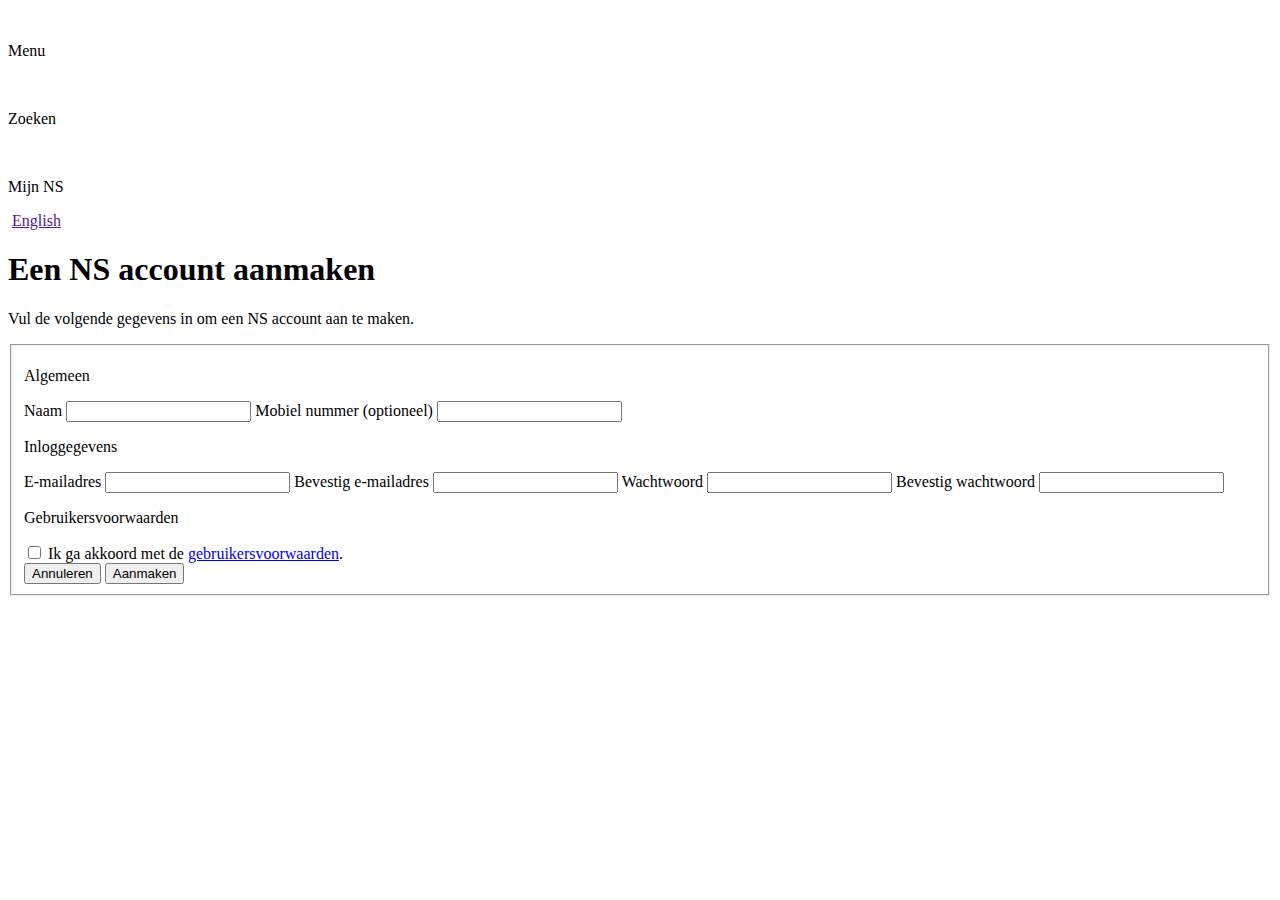
==== html/registeren.html @ fd9ab8e6 "Added more pages" ====
<!DOCTYPE html>
<html lang="en">
    <head>
        <meta charset="UTF-8">
        <title>NS Reis Verhalen</title>
    </head>
    <body>
        <header>
            <section class="nav"></section>
                <nav>
                <section class="headerLeft">
                    <img src="img/nslogo.png" alt="">
                    <img src="https://upload.wikimedia.org/wikipedia/commons/3/3d/Logo_NS.svg" alt="">
                    <p>Menu</p>
                </section>
                <section class="headerRight">
                    <section class="search">
                        <img src="zoekIcon.png" alt="">
                        <p>Zoeken</p>
                    </section>
                    <section class="mijnNs">
                        <img src="mijnNsIcon.png" alt="">
                        <p>Mijn NS</p>
                    </section>
                    <section class="english">
                        <img src="english.png" alt="">
                        <a href="">English</a>
                    </section>
                </section>
                </nav>
        </header>

        <main>
           <h1>Een NS account aanmaken</h1>
           <p>Vul de volgende gegevens in om een NS account aan te maken.</p>
            <fieldset>
               <p class="formHeader">Algemeen</p>
                <form action="">
                    <label for="name">Naam</label>
                    <input type="text" id="name">
                    <label for="mobiel">Mobiel nummer (optioneel)</label>
                    <input type="text" id="mobiel">
                </form>
                <p class="formHeader">Inloggegevens</p>
                <form action="">
                    <label for="email">E-mailadres</label>
                    <input type="email" id="email" required>
                    <label for="confirmEmail" >Bevestig e-mailadres</label>
                    <input type="email" id="confirmEmail" required>
                    <label for="wachtwoord">Wachtwoord</label>
                    <input type="password" id="wachtwoord" required>
                    <label for="bevestigWachtwoord">Bevestig wachtwoord</label>
                    <input type="password" id="bevestigWachtwoord" required>
                </form>
                <form action="">
                    <p class="formHeader">Gebruikersvoorwaarden</p>
                    <input type="checkbox" required id="gebruikersVoorwaarden">
                    <label for="gebruikersVoorwaarden">Ik ga akkoord met de <a href="#">gebruikersvoorwaarden</a>.</label>
                </form>
                <input type="submit" value="Annuleren" id="annuleren">
                <input type="submit" value="Aanmaken" id="aanmaken">
            </fieldset>
        </main>
        <footer>
        </footer>
    </body>
</html>
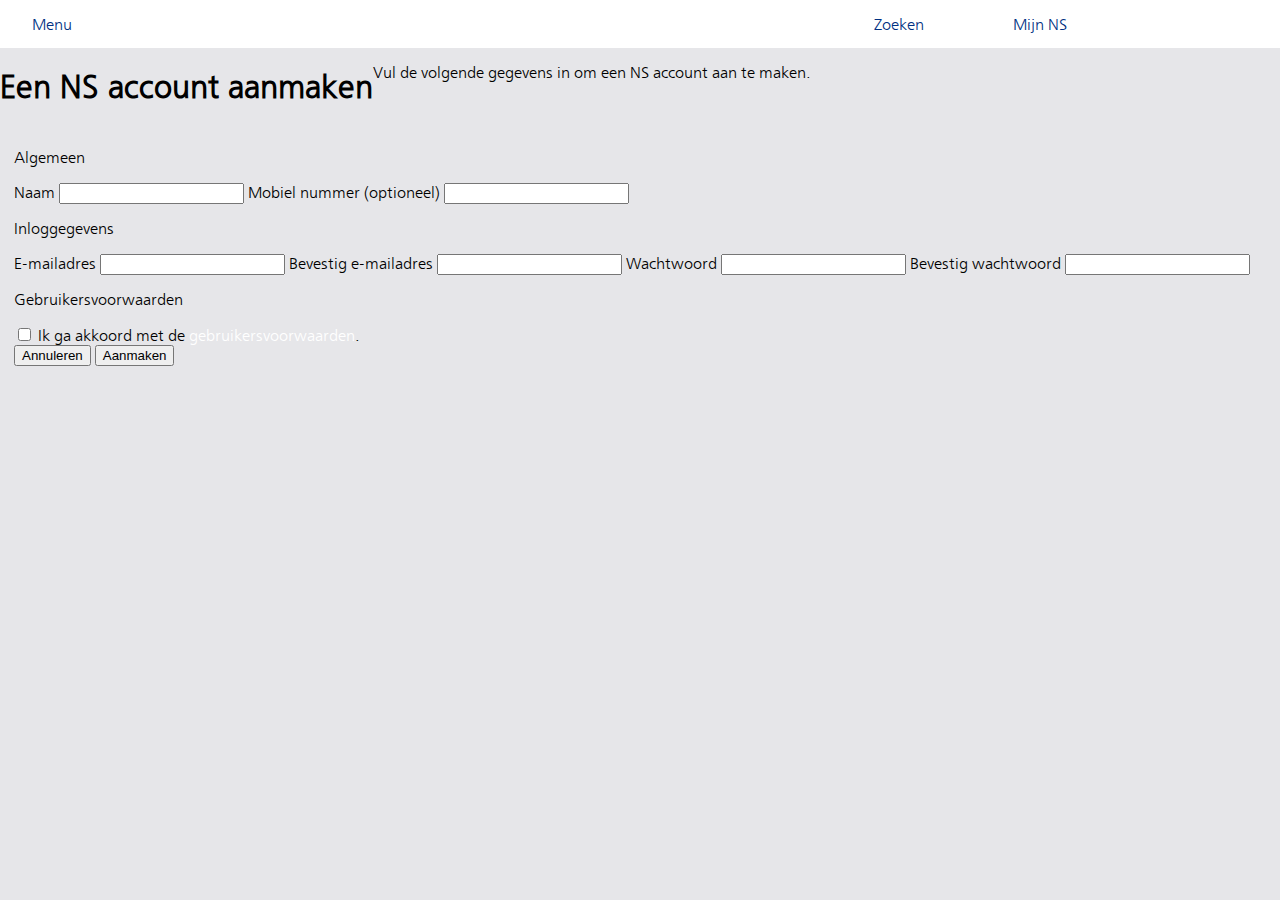
==== commit 058e11e8: "Added metric ton of CSS" ====
--- a/html/registeren.html
+++ b/html/registeren.html
@@ -2,32 +2,33 @@
 <html lang="en">
     <head>
         <meta charset="UTF-8">
+        <meta name="viewport" content="initial-scale=1, width=device-width">
         <title>NS Reis Verhalen</title>
+        <link rel="stylesheet" href="../css/styles.css"
     </head>
     <body>
         <header>
-            <section class="nav"></section>
-                <nav>
-                <section class="headerLeft">
-                    <img src="img/nslogo.png" alt="">
-                    <img src="https://upload.wikimedia.org/wikipedia/commons/3/3d/Logo_NS.svg" alt="">
-                    <p>Menu</p>
+            <nav class="navigatie">
+            <section class="headerLeft">
+                <img src="img/nslogo.png" alt="">
+                <img src="https://upload.wikimedia.org/wikipedia/commons/3/3d/Logo_NS.svg" alt="">
+                <p>Menu</p>
+            </section>
+            <section class="headerRight">
+                <section class="search">
+                    <img src="zoekIcon.png" alt="">
+                    <p>Zoeken</p>
                 </section>
-                <section class="headerRight">
-                    <section class="search">
-                        <img src="zoekIcon.png" alt="">
-                        <p>Zoeken</p>
-                    </section>
-                    <section class="mijnNs">
-                        <img src="mijnNsIcon.png" alt="">
-                        <p>Mijn NS</p>
-                    </section>
-                    <section class="english">
-                        <img src="english.png" alt="">
-                        <a href="">English</a>
-                    </section>
+                <section class="mijnNs">
+                    <img src="mijnNsIcon.png" alt="">
+                    <p>Mijn NS</p>
                 </section>
-                </nav>
+                <section class="english">
+                    <img src="english.png" alt="">
+                    <a href="">English</a>
+                </section>
+            </section>
+            </nav>
         </header>
 
         <main>
--- a/css/styles.css
+++ b/css/styles.css
@@ -0,0 +1,159 @@
+/* Geschreven door Steven Whitton */
+/* Frontend 2016 Project WEB */
+
+@font-face {
+    font-family: NS Sans;
+    src: url(/../font/nssans__-webfont.ttf)
+}
+
+/* Borderbox applied to all elements */
+* {
+    box-sizing: border-box;
+}
+
+/* General Rules applied to most elements */
+
+a {
+    text-decoration: none;
+    color: white;
+}
+
+body {
+    background-color: #E6E6E9;
+    font-family: NS Sans;
+    padding: 0em;
+    margin: 0em;
+}
+
+header {
+    color: #003082;
+}
+
+/* Menu */
+
+header {
+    background-color: white;
+    width: 100%;
+}
+
+header .navigatie {
+    display: flex;
+    flex-direction: row;
+    width: 100%;
+    flex-wrap: wrap;
+    height: 3em;
+    justify-content: space-between;
+}
+
+.navigatie section {
+    width: 15em;
+    display: flex;
+}
+
+.navigatie section{
+    width: 33%;
+}
+
+.navigatie img {
+    max-width: 5em;
+    margin: .5em;
+}
+
+.genreBalk {
+    background-color: #003082;
+    width: 100%;
+}
+
+.genreBalk {
+    padding-top: .5em;
+    padding-bottom: .5em;
+/*    max-width: 90vw;*/
+    margin: auto;
+}
+
+.genreBalk ul {
+    text-align: center;
+}
+
+.genreBalk ul li {
+    list-style: none;
+    display: inline-block;
+    padding: .5em;
+    background-color: #003082;
+    color: white;
+    margin: 0 1em;
+}
+
+
+/* MAIN CONTENT */
+
+fieldset {
+    border: none;
+}
+
+main {
+    display:flex;
+    flex-wrap: wrap;
+/*    max-width: 100em;*/
+}
+
+.intro {
+    padding: .8em;
+    background-color: #ffc917;
+    width: 30em;
+    box-shadow: 0 2px 0 #e7b618;
+    position: absolute;
+    margin: auto;
+}
+
+.introImg {
+    width: 100%;
+    height: 100%;
+}
+
+.itemList {
+    display: flex;
+    flex-wrap: wrap;
+}
+
+.item {
+    background-color: white;
+/*    padding: 1em;*/
+    width: 30em;
+    margin: .5em;
+    box-shadow: 0 3px 0 #E6E6E9, 0 6px 0 #c5c5cb
+}
+
+.item img {
+    width: 100%;
+}
+
+.item .itemText {
+    padding: 1em;
+    width: 100%;
+
+}
+
+.item a {
+    display: block;
+    background-color: #0079d3;
+    padding: 1em 1.5em;
+    margin-top: 5e?m;
+    text-align: center;
+    width: 10em;
+    box-shadow: 0 2px 0 #005ca0;
+    transition: background-color .25s ease-in-out;
+}
+
+.item a:hover {
+    background-color: #005ca0;
+}
+
+
+/* Media Query for all screen >1080 px */
+
+@media  screen
+        and (min-width: 1000px)
+        and (max-width: 1500px) {
+
+}
